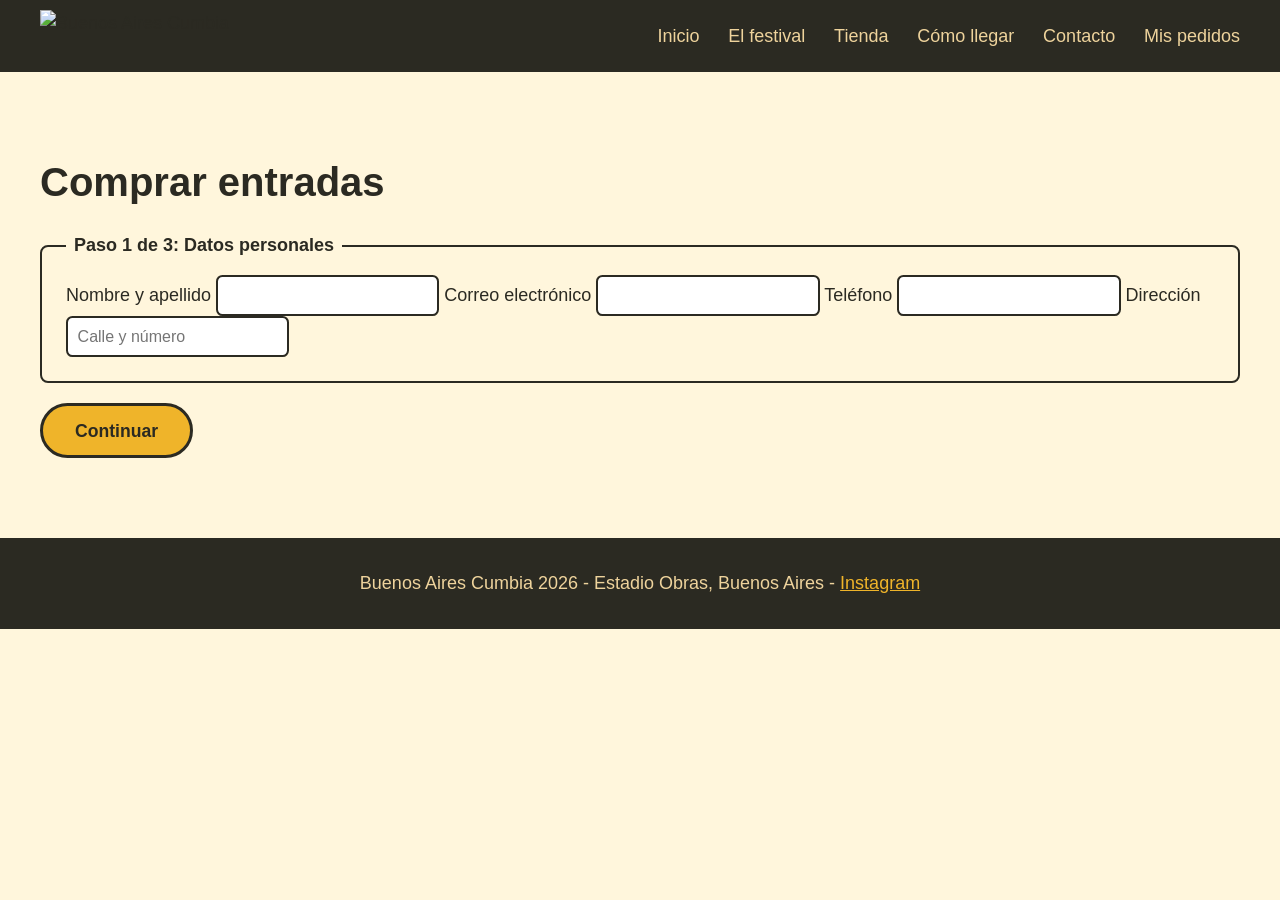
==== checkout.html @ fa5bf56b "Add files via upload" ====
<!DOCTYPE html>
<html lang="es">
<head>
  <meta charset="UTF-8">
  <meta name="viewport" content="width=device-width, initial-scale=1">
  <title>Comprar - Buenos Aires Cumbia 2026</title>
  <link rel="stylesheet" href="styles.css">
</head>
<body>
  <header>
    <img src="LOGO BUENOS AIRES CUMBIA.png" alt="Buenos Aires Cumbia" class="logo-chico">
    <input type="checkbox" id="menu-check" aria-hidden="true">
    <label for="menu-check" class="hamburguesa" aria-label="Abrir menú">&#9776;</label>
    <nav>
      <a href="index.html#inicio">Inicio</a>
      <a href="index.html#festival">El festival</a>
      <a href="index.html#tienda">Tienda</a>
      <a href="index.html#como-llegar">Cómo llegar</a>
      <a href="index.html#contacto">Contacto</a>
      <a href="pedidos.html">Mis pedidos</a>
    </nav>
  </header>

  <main>
    <section class="contenido pasos">
      <h2>Comprar entradas</h2>

      <form id="paso-1" class="paso">
        <fieldset>
          <legend>Paso 1 de 3: Datos personales</legend>
          <label for="nombre">Nombre y apellido</label>
          <input type="text" id="nombre" name="nombre" placeholder="" required>
          <label for="correo">Correo electrónico</label>
          <input type="email" id="correo" name="correo" placeholder="" required>
          <label for="telefono">Teléfono</label>
          <input type="tel" id="telefono" name="telefono" placeholder="" required>
          <label for="direccion">Dirección</label>
          <input type="text" id="direccion" name="direccion" placeholder="Calle y número" required>
        </fieldset>
        <div class="acciones"><a class="boton" href="#paso-2">Continuar</a></div>
      </form>

      <form id="paso-2" class="paso">
        <fieldset>
          <legend>Paso 2 de 3: Información de pago</legend>
          <label class="opcion"><input type="radio" name="metodo" checked> Tarjeta de crédito</label>
          <label class="opcion"><input type="radio" name="metodo"> Tarjeta de débito</label>
          <label class="opcion"><input type="radio" name="metodo"> Mercado Pago</label>
          <label class="opcion"><input type="radio" name="metodo"> Transferencia bancaria</label>
          <label for="tarjeta">Número de tarjeta</label>
          <input type="text" id="tarjeta" name="tarjeta" placeholder="0000 0000 0000 0000" required>
          <label for="titular">Titular</label>
          <input type="text" id="titular" name="titular" placeholder="" required>
          <label for="vence">Vencimiento</label>
          <input type="text" id="vence" name="vence" placeholder="MM/AA" required>
          <label for="codigo">Código de seguridad</label>
          <input type="text" id="codigo" name="codigo" placeholder="123" required>
        </fieldset>
        <div class="acciones"><a class="boton" href="#paso-1">Volver</a><a class="boton" href="#paso-3">Continuar</a></div>
      </form>

      <div id="paso-3" class="paso">
        <fieldset>
          <legend>Paso 3 de 3: Confirmación del pedido</legend>
          <div class="tabla-scroll">
          <table>
            <caption>Resumen de tu pedido</caption>
            <thead><tr><th>Producto</th><th>Cantidad</th><th>Subtotal</th></tr></thead>
            <tbody>
              <tr><td>Entrada VIP</td><td>2</td><td>$150.000</td></tr>
              <tr><td>Entrada General</td><td>1</td><td>$33.000</td></tr>
            </tbody>
            <tfoot><tr><td colspan="2">Total</td><td>$183.000</td></tr></tfoot>
          </table>
          </div>
          <p>Las entradas se envían al correo indicado. Evento solo para mayores de 18 años.</p>
        </fieldset>
        <div class="acciones"><a class="boton" href="#paso-2">Volver</a><a class="boton" href="pedidos.html">Confirmar pedido</a></div>
      </div>
    </section>
  </main>
  <footer>
    <p>Buenos Aires Cumbia 2026 - Estadio Obras, Buenos Aires -
      <a href="https://www.instagram.com/buenosairescumbia/">Instagram</a></p>
  </footer>
</body>
</html>
---- styles.css ----
* {
  box-sizing: border-box;
  margin: 0;
  padding: 0;
}

body {
  font-family: Arial, Helvetica, sans-serif;
  font-size: 1.125rem;      
  line-height: 1.5;
  color: #2B2A22;
  background-color: #FFF6DC;
  padding-top: 4.5rem;      
}

img {
  max-width: 100%;          
  height: auto;
}


header {
  position: fixed;
  top: 0;
  left: 0;
  width: 100%;
  height: 4.5rem;
  padding: 0 2.5rem;
  display: flex;
  justify-content: space-between;
  align-items: center;
  background-color: #2B2A22;
  z-index: 10;
}

.logo-chico {
  height: 3.2rem;
  width: auto;
}

nav {
  display: flex;
  gap: 1.8rem;
}

nav a {
  color: #EED39C;
  text-decoration: none;
}

nav a:hover {
  color: #EFB42A;
  outline: 2px solid #EFB42A;
  outline-offset: 0.4rem;
}


#inicio {
  min-height: calc(100vh - 4.5rem);   
  padding: 3rem 1.5rem;
  display: flex;
  flex-direction: column;
  justify-content: center;
  align-items: center;
  text-align: center;
  background: linear-gradient(#0183B5, #7BACA9);
}

.logo-grande {
  width: 30rem;
}

#inicio h2 {
  font-size: 2.25rem;
  margin: 1.5rem 0 2rem;
}

.boton {
  padding: 0.7rem 2rem;
  border: 3px solid #2B2A22;
  border-radius: 2rem;
  background-color: #EFB42A;
  color: #2B2A22;
  font-family: inherit;
  font-size: 1.1rem;
  font-weight: bold;
  cursor: pointer;
}

.boton:hover {
  background-color: #EED39C;
}


.contenido {
  width: calc(100% - 4rem);
  max-width: 75rem;
  margin: 0 auto;
  padding: 5rem 0;
}

section {
  scroll-margin-top: 4.5rem;
}

section > h2,
.contenido > h2 {
  font-size: 2.5rem;
  margin-bottom: 1.25rem;
}


section:target h2::after {
  content: " ♥";
  color: #EFB42A;
}

.contenido h3 {
  font-size: 1.6rem;
  margin: 2rem 0 0.6rem;
}

.contenido h3::before {
  content: "♥ ";
  color: #F28B8B;
}

.contenido p {
  margin-bottom: 0.8rem;
}

.contenido ul {
  margin-left: 1.5rem;
}


.contenido .datos {
  list-style: none;
  margin-left: 0;
  display: flex;
  flex-wrap: wrap;
  gap: 1rem;
}

.datos li {
  flex: 1 1 calc(25% - 1rem);   
  padding: 1rem;
  background-color: #EED39C;
  border: 2px solid #2B2A22;
  border-radius: 0.5rem;
}


.grilla {
  display: flex;
  flex-wrap: wrap;
  gap: 0.8rem 2rem;
}

.grilla p {
  flex: 1 1 calc(50% - 2rem);
  margin-bottom: 0;
  padding: 0.7rem;
  border: 2px solid #2B2A22;
  border-radius: 0.5rem;
}

.grilla p:nth-child(odd) {
  background-color: #EED39C;
}

.grilla p:nth-child(even) {
  background-color: #FFFFFF;
}


.azul {
  background-color: #0183B5;
  color: #FFFFFF;
}

.azul h2,
.azul h3 {
  color: #EED39C;
}


.dos-columnas {
  display: flex;
  gap: 3rem;
  margin-top: 1.25rem;
}

.dos-columnas > * {
  flex: 1;
}

iframe {
  height: 22rem;
  border: 3px solid #2B2A22;
}


form {
  display: flex;
  flex-direction: column;
}

.contenido form h3 {
  margin-top: 0;
}

label {
  margin-top: 1rem;
}

input,
textarea {
  padding: 0.6rem;
  font-size: 1rem;
  border: 2px solid #2B2A22;
  border-radius: 0.4rem;
}

input:focus,
textarea:focus {
  outline: 3px solid #EFB42A;
}

form .boton {
  align-self: flex-start;
  margin-top: 1.25rem;
}


.contenido .faq h3 {
  margin-top: 0;
}

details {
  padding: 0.8rem 0;
  border-bottom: 2px solid #2B2A22;
}

details:first-of-type {
  border-top: 2px solid #2B2A22;
}

summary {
  cursor: pointer;
  font-weight: bold;
}

details p {
  margin-top: 0.5rem;
}



footer {
  padding: 2rem;
  text-align: center;
  background-color: #2B2A22;
  color: #EED39C;
}

footer a[href^="https"] {
  color: #EFB42A;
}


/* ===== PARTE 2: tienda, compra y pedidos ===== */
a.boton { display: inline-block; text-decoration: none; }

#menu-check,
.hamburguesa { display: none; }

.hamburguesa { color: #EED39C; font-size: 2rem; cursor: pointer; }

.productos {
  display: flex;
  flex-wrap: wrap;
  gap: 1.5rem;
}

.card {
  flex: 1 1 calc(33.333% - 1.5rem);
  display: flex;
  flex-direction: column;
  padding: 1.2rem;
  background-color: #FFFFFF;
  border: 2px solid #2B2A22;
  border-radius: 0.5rem;
}

.card.destacada { background-color: #EFB42A; }

.card h3 { margin-top: 0; }

.card .boton { margin-top: auto; text-align: center; }

.precio { font-size: 1.6rem; font-weight: bold; }

.paso { scroll-margin-top: 5.5rem; }

.paso { display: none; }

.pasos:not(:has(.paso:target)) #paso-1,
.paso:target { display: block; }

fieldset {
  padding: 1rem 1.5rem 1.5rem;
  border: 2px solid #2B2A22;
  border-radius: 0.5rem;
}

legend { padding: 0 0.5rem; font-weight: bold; }

fieldset input[type="radio"] { padding: 0; }

.opcion { display: flex; align-items: center; gap: 0.6rem; }

.acciones { display: flex; flex-wrap: wrap; gap: 1rem; margin-top: 1.25rem; }

.acciones .boton { margin-top: 0; }

.tabla-scroll { overflow-x: auto; margin-bottom: 1rem; }

table { width: 100%; border-collapse: collapse; background-color: #FFFFFF; }

caption { margin-bottom: 0.5rem; text-align: left; font-weight: bold; }

th, td { padding: 0.7rem; border: 2px solid #2B2A22; text-align: left; }

thead th { background-color: #EFB42A; }

tbody tr:nth-child(even) { background-color: #EED39C; }

tfoot td { font-weight: bold; background-color: #EED39C; }

.estado {
  padding: 0.2rem 0.7rem;
  border: 2px solid #2B2A22;
  border-radius: 2rem;
  font-size: 0.9rem;
}

/* ===== MEDIA QUERIES ===== */

/* Tablet */
@media (max-width: 991px) {
  .logo-grande { width: 22rem; }
  .card { flex-basis: calc(50% - 1.5rem); }
  .datos li { flex-basis: calc(50% - 1rem); }
  .dos-columnas { gap: 1.5rem; }
}

/* Celular */
@media (max-width: 767px) {
  body { font-size: 1rem; }

  header { padding: 0 1rem; }

  .hamburguesa { display: block; }

  nav {
    display: none;
    position: absolute;
    top: 4.5rem;
    left: 0;
    width: 100%;
    flex-direction: column;
    gap: 0;
    background-color: #2B2A22;
  }

  nav a { padding: 1rem 1.5rem; border-top: 1px solid #EED39C; }

  #menu-check:checked ~ nav { display: flex; }

  #inicio h2 { font-size: 1.6rem; }

  section > h2,
  .contenido > h2 { font-size: 2rem; }

  .contenido { padding: 3rem 0; }

  .dos-columnas { flex-direction: column; }

  iframe { height: 18rem; }

  .card,
  .datos li,
  .grilla p { flex-basis: 100%; }

  .acciones .boton { flex: 1 1 100%; text-align: center; }
}
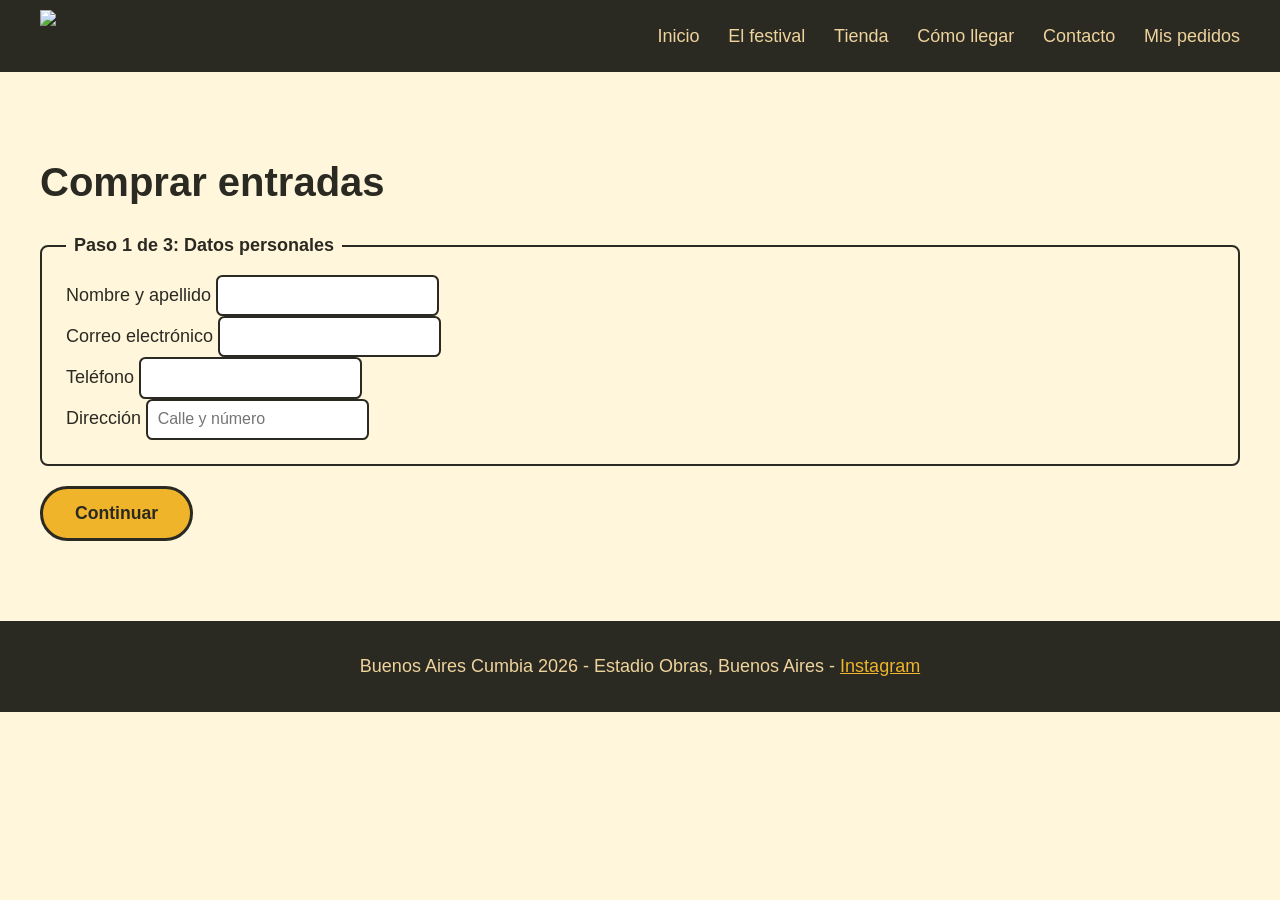
==== commit 205a8f52: "Add files via upload" ====
--- a/checkout.html
+++ b/checkout.html
@@ -8,7 +8,7 @@
 </head>
 <body>
   <header>
-    <img src="LOGO BUENOS AIRES CUMBIA.png" alt="Buenos Aires Cumbia" class="logo-chico">
+    <img src="logo-buenos-aires-cumbia.png" alt="Buenos Aires Cumbia" class="logo-chico">
     <input type="checkbox" id="menu-check" aria-hidden="true">
     <label for="menu-check" class="hamburguesa" aria-label="Abrir menú">&#9776;</label>
     <nav>
@@ -28,14 +28,24 @@
       <form id="paso-1" class="paso">
         <fieldset>
           <legend>Paso 1 de 3: Datos personales</legend>
+          <div class="campos">
+          <div class="campo">
           <label for="nombre">Nombre y apellido</label>
           <input type="text" id="nombre" name="nombre" placeholder="" required>
+          </div>
+          <div class="campo">
           <label for="correo">Correo electrónico</label>
           <input type="email" id="correo" name="correo" placeholder="" required>
+          </div>
+          <div class="campo">
           <label for="telefono">Teléfono</label>
           <input type="tel" id="telefono" name="telefono" placeholder="" required>
+          </div>
+          <div class="campo">
           <label for="direccion">Dirección</label>
           <input type="text" id="direccion" name="direccion" placeholder="Calle y número" required>
+          </div>
+          </div>
         </fieldset>
         <div class="acciones"><a class="boton" href="#paso-2">Continuar</a></div>
       </form>
@@ -47,14 +57,24 @@
           <label class="opcion"><input type="radio" name="metodo"> Tarjeta de débito</label>
           <label class="opcion"><input type="radio" name="metodo"> Mercado Pago</label>
           <label class="opcion"><input type="radio" name="metodo"> Transferencia bancaria</label>
+          <div class="campos">
+          <div class="campo">
           <label for="tarjeta">Número de tarjeta</label>
           <input type="text" id="tarjeta" name="tarjeta" placeholder="0000 0000 0000 0000" required>
+          </div>
+          <div class="campo">
           <label for="titular">Titular</label>
           <input type="text" id="titular" name="titular" placeholder="" required>
+          </div>
+          <div class="campo">
           <label for="vence">Vencimiento</label>
           <input type="text" id="vence" name="vence" placeholder="MM/AA" required>
+          </div>
+          <div class="campo">
           <label for="codigo">Código de seguridad</label>
           <input type="text" id="codigo" name="codigo" placeholder="123" required>
+          </div>
+          </div>
         </fieldset>
         <div class="acciones"><a class="boton" href="#paso-1">Volver</a><a class="boton" href="#paso-3">Continuar</a></div>
       </form>
